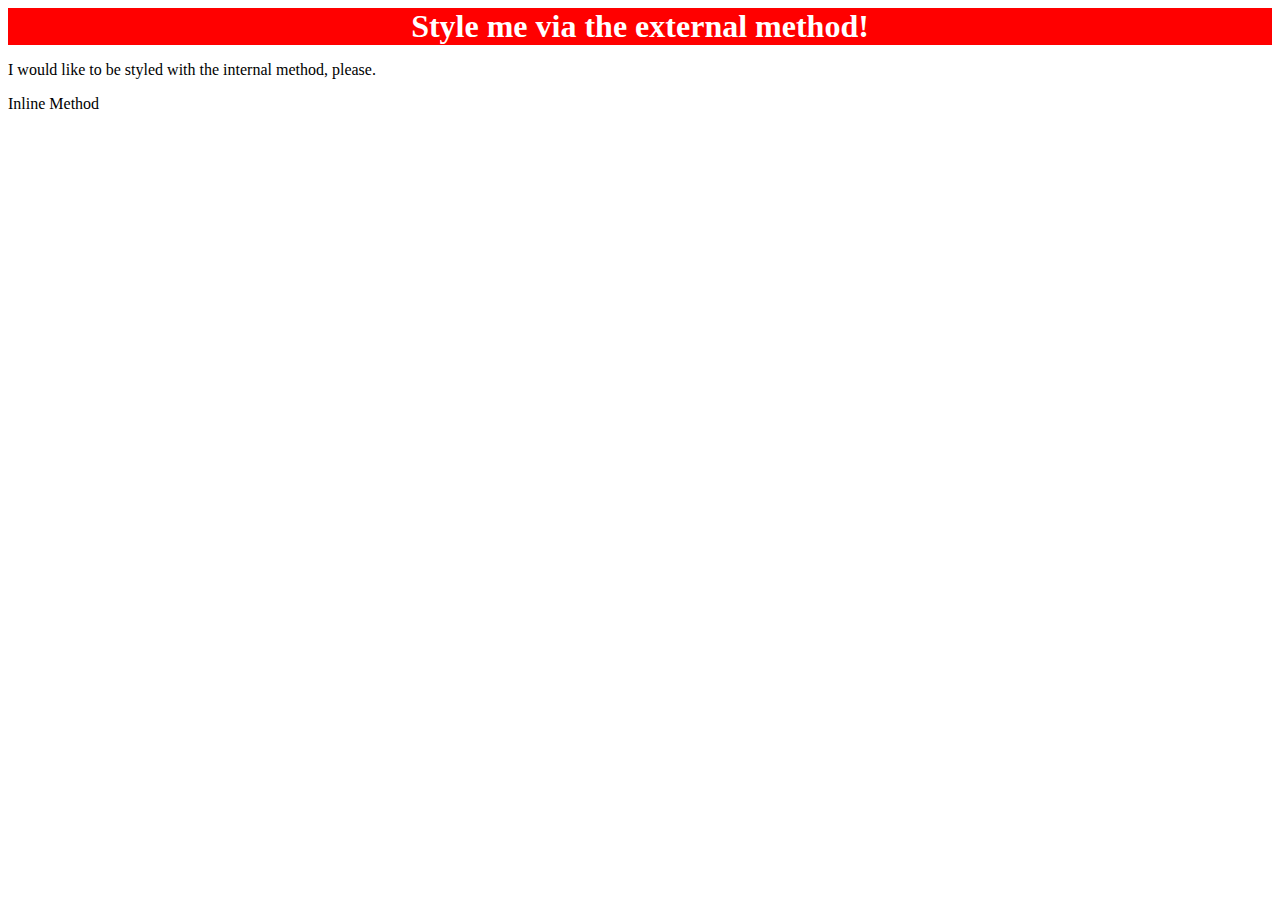
==== foundations/intro-to-css/01-css-methods/index.html @ fc492270 "Link the css file to the html file through external link" ====
<!DOCTYPE html>
<html lang="en">
  <head>
    <meta charset="UTF-8">
    <meta http-equiv="X-UA-Compatible" content="IE=edge">
    <meta name="viewport" content="width=device-width, initial-scale=1.0">
    <title>Methods for Adding CSS</title>
    <link rel="stylesheet" href="./styles.css">
  </head>
  <body>
    <div>Style me via the external method!</div>
    <p>I would like to be styled with the internal method, please.</p>
    <button">Inline Method</button>
  </body>
</html>
---- foundations/intro-to-css/01-css-methods/styles.css ----
div {
    color: white;
    background-color: red;
    font-size: 32px;
    text-align: center;
    font-weight: bold;
}
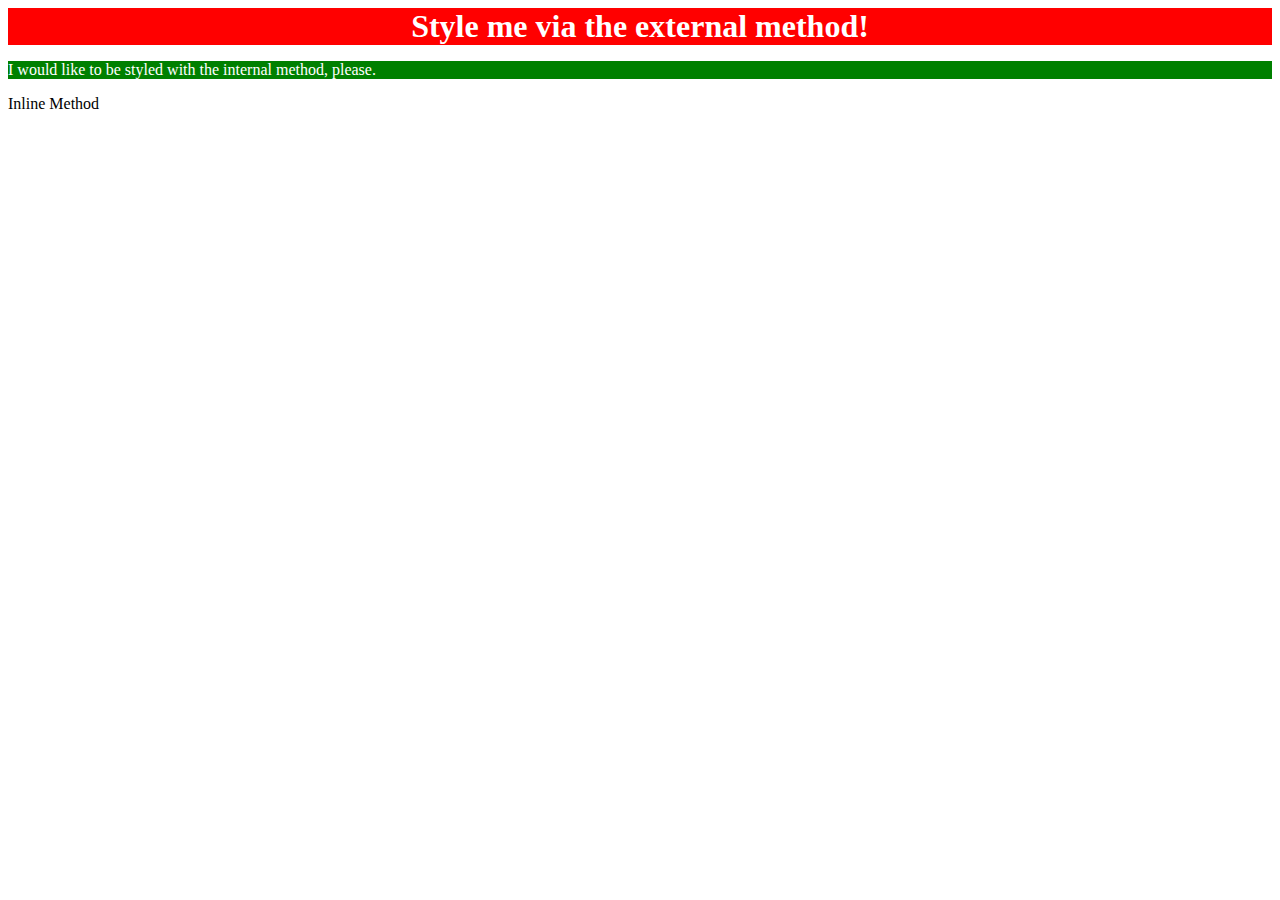
==== commit 7aeddaf2: "Link css file through internal link" ====
--- a/foundations/intro-to-css/01-css-methods/index.html
+++ b/foundations/intro-to-css/01-css-methods/index.html
@@ -6,6 +6,13 @@
     <meta name="viewport" content="width=device-width, initial-scale=1.0">
     <title>Methods for Adding CSS</title>
     <link rel="stylesheet" href="./styles.css">
+    <style>
+      p {
+        color: white;
+        background-color: green;
+        font-size: 18;
+      }
+    </style>
   </head>
   <body>
     <div>Style me via the external method!</div>
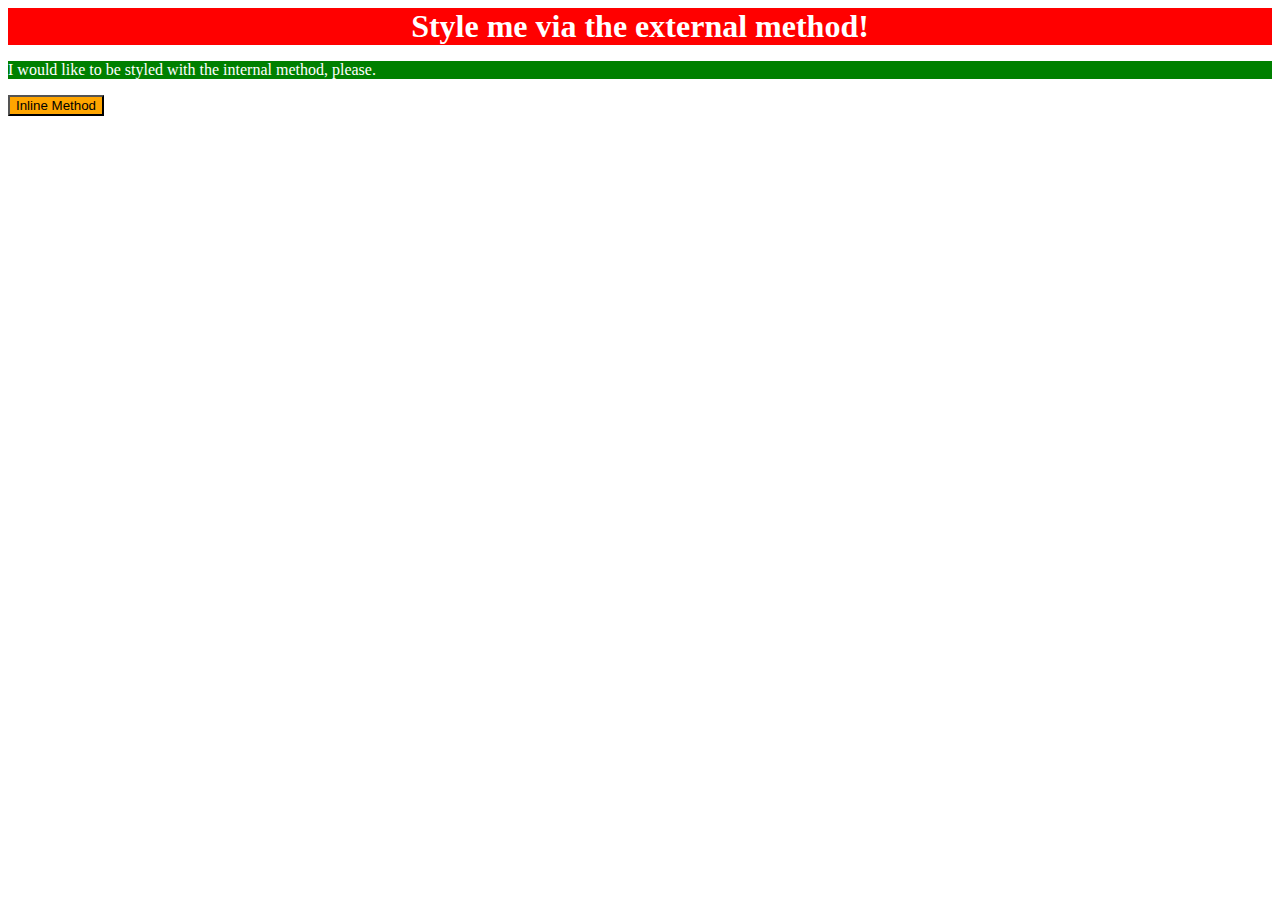
==== commit 87e806fe: "Style through inline link" ====
--- a/foundations/intro-to-css/01-css-methods/index.html
+++ b/foundations/intro-to-css/01-css-methods/index.html
@@ -17,6 +17,6 @@
   <body>
     <div>Style me via the external method!</div>
     <p>I would like to be styled with the internal method, please.</p>
-    <button">Inline Method</button>
+    <button style="background-color: orange; font-size: 18;">Inline Method</button>
   </body>
 </html>